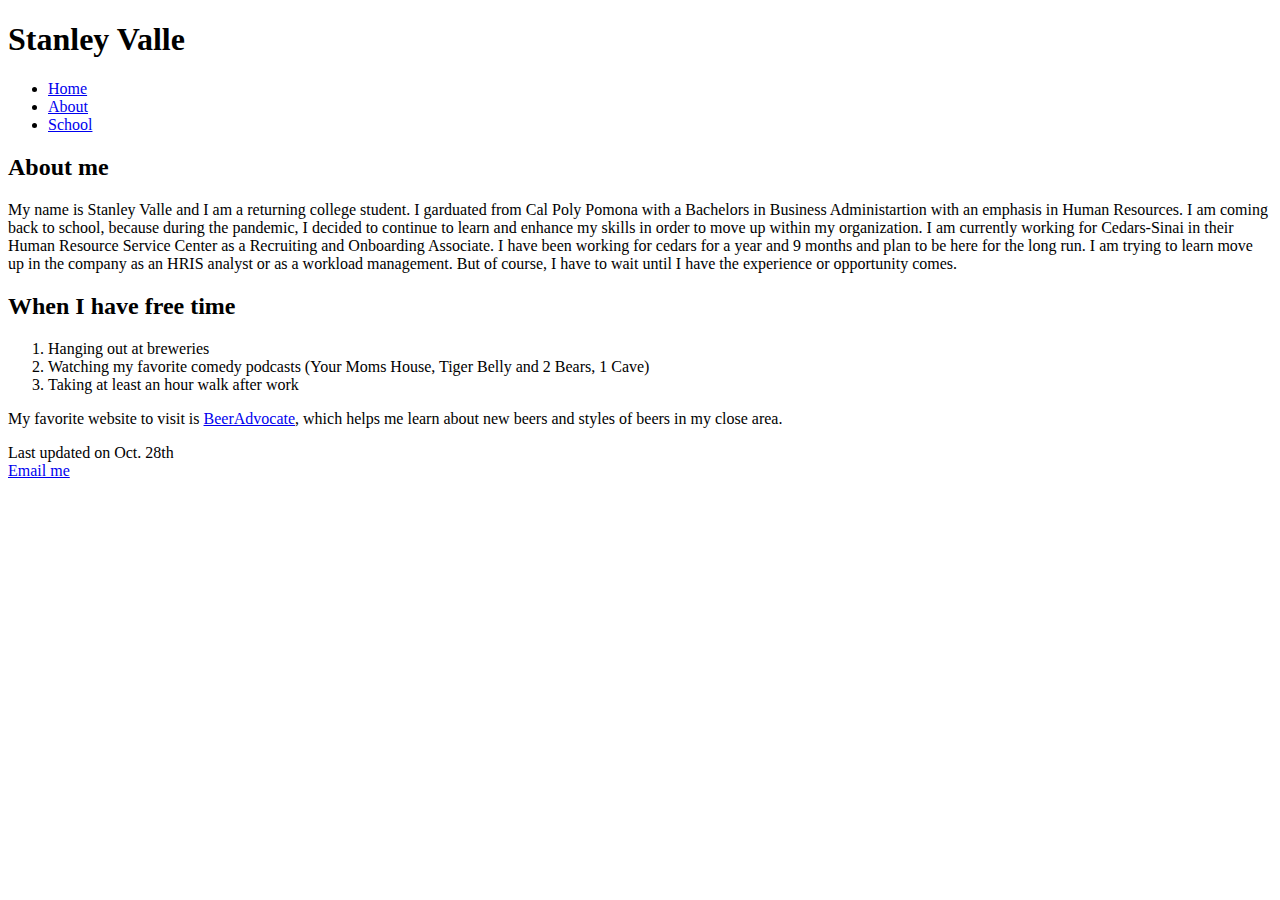
==== index.html @ 50e7bea4 "Add files via upload" ====
<!DOCTYPE html>
<html lang="en">
	<head>
		<meta charset="utf-8">
	<title>Stanley Valle</title>
	</head>
	<body>
<h1>Stanley Valle</h1>
<nav>
	<ul>
		<li><a href="index.html">Home</a></li>
		<li><a href="about.html">About</a></li>
    	<li><a href="#">School</a></li>
	</ul>
</nav>

	<h2>About me</h2>
	<p>
	My name is Stanley Valle and I am a returning college student. I garduated from Cal 
	Poly Pomona with a Bachelors in Business Administartion with an emphasis in Human Resources.
	I am coming back to school, because during the pandemic, I decided to continue to learn and
	enhance my skills in order to move up within my organization. I am currently working for 
	Cedars-Sinai in their Human Resource Service Center as a Recruiting and Onboarding Associate.
	I have been working for cedars for a year and 9 months and plan to be here for the long run. 
	I am trying to learn move up in the company as an HRIS analyst or as a workload management. 
	But of course, I have to wait until I have the experience or opportunity comes. 
	</p>
 	<h2> When I have free time</h2>
	
	<ol>
	  <li>Hanging out at breweries</li>
	  <li>Watching my favorite comedy podcasts (Your Moms House, Tiger Belly and 2 Bears, 1 Cave)</li>
	  <li>Taking at least an hour walk after work</li>
	</ol>

<p> My favorite website to visit is <a href="https://www.beeradvocate.com/">BeerAdvocate</a>, which helps me 
	learn about new beers and styles of beers in my close area. </p>

<footer>Last updated on Oct. 28th<br><a href="mailto:123fakestreet@example.com">Email me</a></footer>
	</body>
	</html>
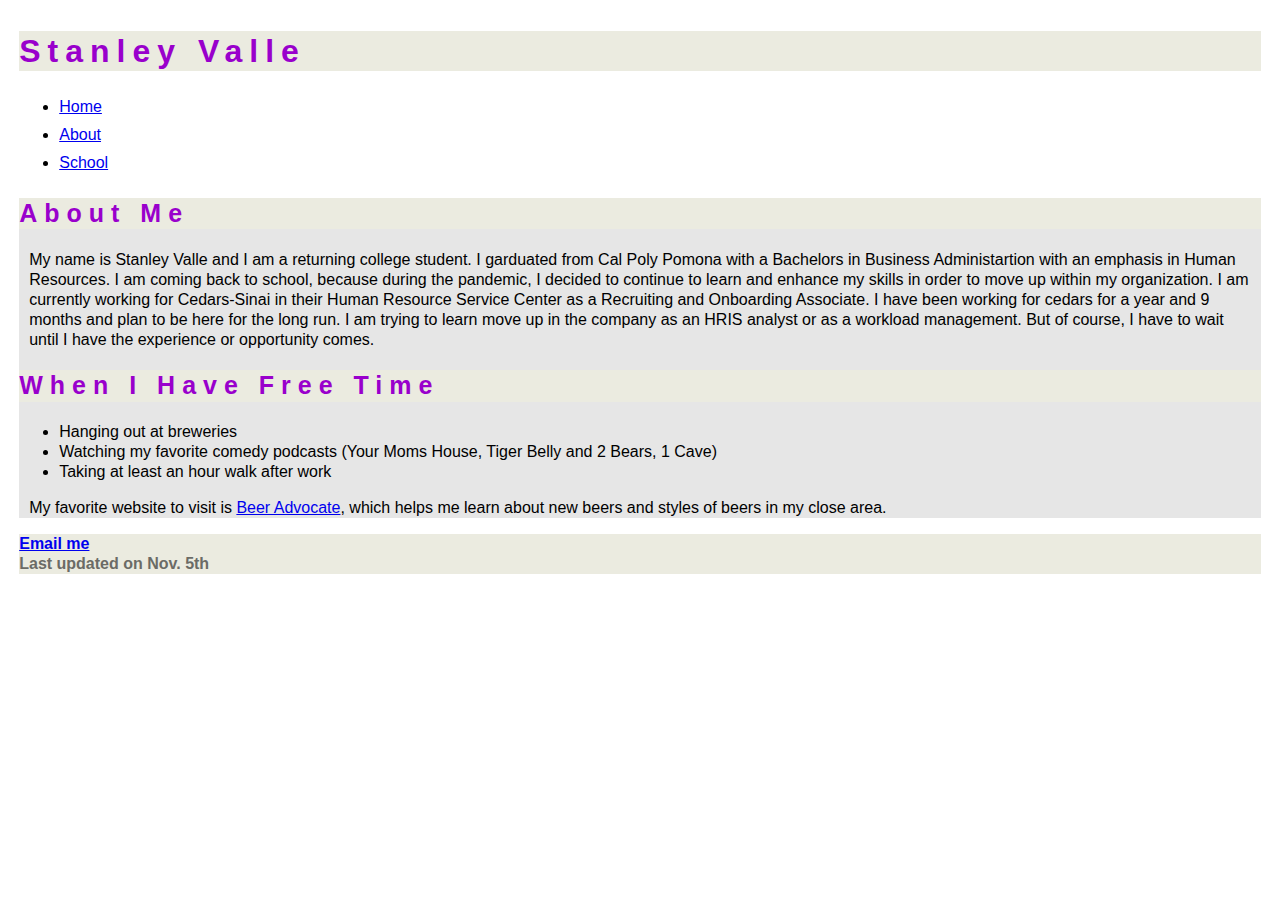
==== commit a32ebfa1: "Add files via upload" ====
--- a/index.html
+++ b/index.html
@@ -1,20 +1,22 @@
 <!DOCTYPE html>
 <html lang="en">
-	<head>
-		<meta charset="utf-8">
-	<title>Stanley Valle</title>
-	</head>
-	<body>
-<h1>Stanley Valle</h1>
-<nav>
-	<ul>
+<head>
+    <meta charset="utf-8">
+    <title>Stanley Valle</title>
+    <link href="ogstyle.css" rel="stylesheet">
+</head>
+<body>
+
+<header><h1>Stanley Valle</h1></header>
+
+<nav><ul>
 		<li><a href="index.html">Home</a></li>
 		<li><a href="about.html">About</a></li>
     	<li><a href="#">School</a></li>
-	</ul>
-</nav>
-
-	<h2>About me</h2>
+    </ul>
+    </nav>
+	<section>
+	<h2>About Me</h2>
 	<p>
 	My name is Stanley Valle and I am a returning college student. I garduated from Cal 
 	Poly Pomona with a Bachelors in Business Administartion with an emphasis in Human Resources.
@@ -25,17 +27,22 @@
 	I am trying to learn move up in the company as an HRIS analyst or as a workload management. 
 	But of course, I have to wait until I have the experience or opportunity comes. 
 	</p>
- 	<h2> When I have free time</h2>
+	
+ 	<h2> When I Have Free Time</h2>
 	
 	<ol>
 	  <li>Hanging out at breweries</li>
 	  <li>Watching my favorite comedy podcasts (Your Moms House, Tiger Belly and 2 Bears, 1 Cave)</li>
 	  <li>Taking at least an hour walk after work</li>
 	</ol>
+	
 
-<p> My favorite website to visit is <a href="https://www.beeradvocate.com/">BeerAdvocate</a>, which helps me 
+<p> My favorite website to visit is <a href="https://www.beeradvocate.com/">Beer Advocate</a>, which helps me 
 	learn about new beers and styles of beers in my close area. </p>
+       </section>
 
-<footer>Last updated on Oct. 28th<br><a href="mailto:123fakestreet@example.com">Email me</a></footer>
-	</body>
-	</html>
+<footer> <a href="mailto:123fakestreet@example.com">Email me</a> <br>Last updated on Nov. 5th</footer>
+
+</body>
+
+</html>
--- a/ogstyle.css
+++ b/ogstyle.css
@@ -0,0 +1,55 @@
+/*  About Me Style Sheet
+	Author: Stanley Valle
+	Date: 2021-11-03
+    Filename: about_layout.css
+*/
+
+/* HTML & Body Styles */
+
+
+body {
+	background-color: white;
+	font-family: Tahoma, Geneva, sans-serif;
+	line-height: 1.25;
+    margin:auto;
+	padding: 10px 10px 10px 10px; 
+    width: 97%;
+    
+}
+
+/* Heading Styles */
+
+header h1, h2{
+	background-color: #ebebe0;
+	color: #90c;
+    letter-spacing: 7px;
+}
+
+h2 {
+	font-size: 25px;
+}
+section {
+    font-size: 16px;
+    background-color: #e6e6e6;
+    color: #0;
+   
+   
+}
+nav > ul {
+	line-height:1.75em;
+}
+ul, ol {
+	list-style-type: disc;
+   
+}
+/*padding paragraph a tad bit to get away from the margins*/
+p {
+    padding:0px 10px;
+}
+/*making the "last update" font bold and a slightly different color from the rest of the page*/
+footer {
+	color:#6b6b66;
+    font-weight: bold;
+    background-color: #ebebe0;
+}
+
